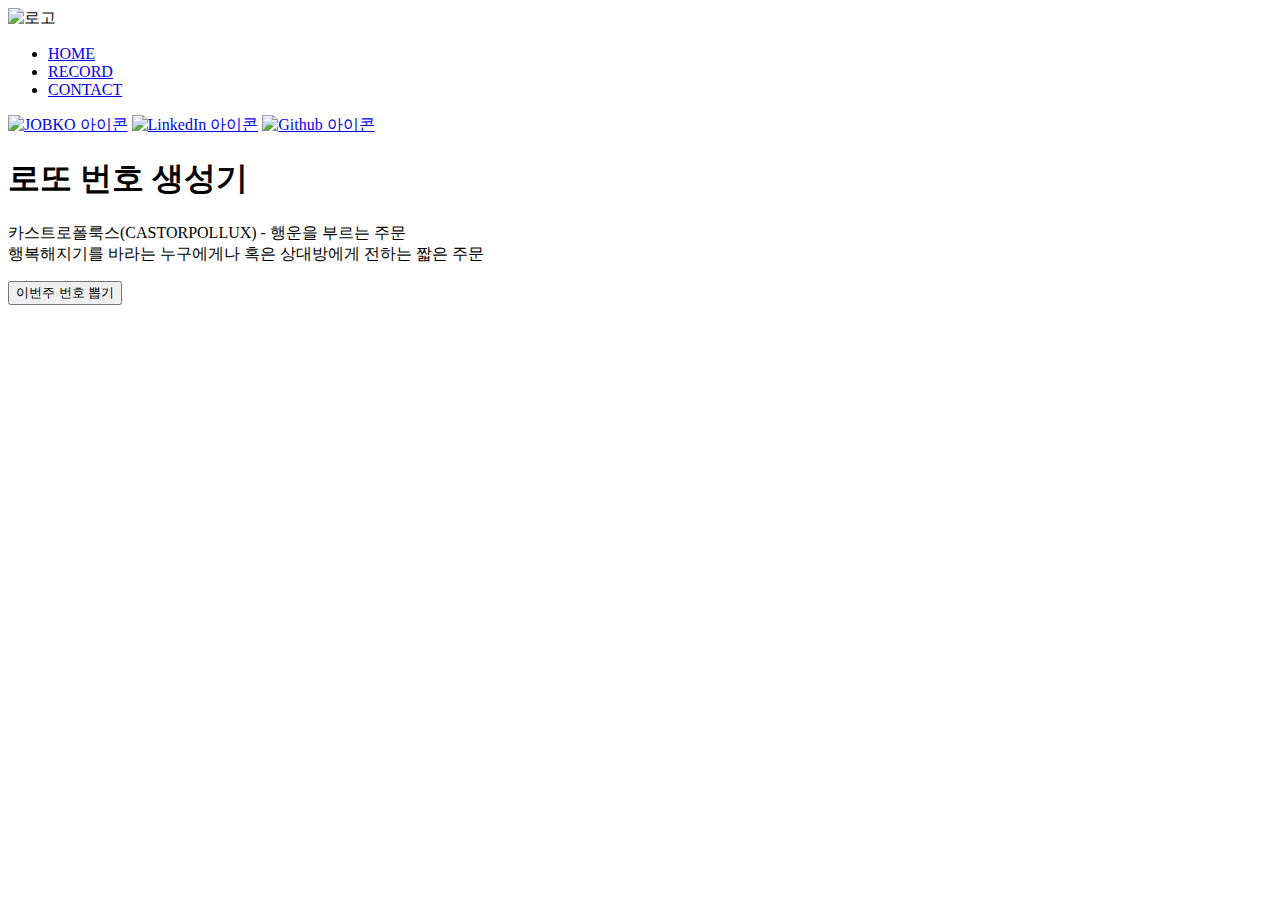
==== index.html @ ee436268 "fixed error" ====
<!DOCTYPE html>
<html lang="ko">
<head>
    <meta charset="UTF-8">
    <meta name="viewport" content="width=device-width, initial-scale=1.0">
    <title>LLT 로또번호 결과</title>
    <link rel="icon" type="image/x-icon" href="src/image/fav.ico">
    <link rel="stylesheet" href="src/style.css">
</head>
<body>
    <!-- 네비게이션 바 -->
    <nav class="navbar">
        <div class="logo">
            <img src="src/image/llt.png" alt="로고">
        </div>
        <ul class="nav-links">
            <li><a href="/">HOME</a></li>
            <li><a href="#">RECORD</a></li>
            <li><a href="#">CONTACT</a></li>
        </ul>
        
        <div class="icons">
            <a href="#"><img src="src/image/jobko.jpeg" alt="JOBKO 아이콘"></a>
            <a href="#"><img src="src/image/linkedin.png" alt="LinkedIn 아이콘"></a>
            <a href="#"><img src="src/image/git.png" alt="Github 아이콘"></a>
        </div>
    </nav>

    <!-- 메인 콘텐츠 -->
    <section class="main-content">
        <h1>로또 번호 생성기</h1>
        <p>카스트로폴룩스(CASTORPOLLUX) - 행운을 부르는 주문<br>행복해지기를 바라는 누구에게나 혹은 상대방에게 전하는 짧은 주문</p>
        <button class="lotto-btn" onclick="generateLotto()">이번주 번호 뽑기</button> <!-- 클릭 시 generateLotto 함수 호출 -->

        <!-- 결과 출력 영역 -->
        <div id="result-container" style="display:none;">
            <h2>이번주 번호</h2>
            <p id="game-info"></p>
            <div id="lotto-results">
                <div class="game-row" id="game1"></div>
                <div class="game-row" id="game2"></div>
                <div class="game-row" id="game3"></div>
                <div class="game-row" id="game4"></div>
                <div class="game-row" id="game5"></div>
            </div>
        </div>
    </section>

    <div id="loading" class="loading-overlay" style="display: none;">
        <img src="src/image/loading.gif" alt="Loading" class="loading-gif">
    </div>

    <script src="src/script.js"></script> <!-- script.js 파일을 제대로 로드 -->
</body>
</html>
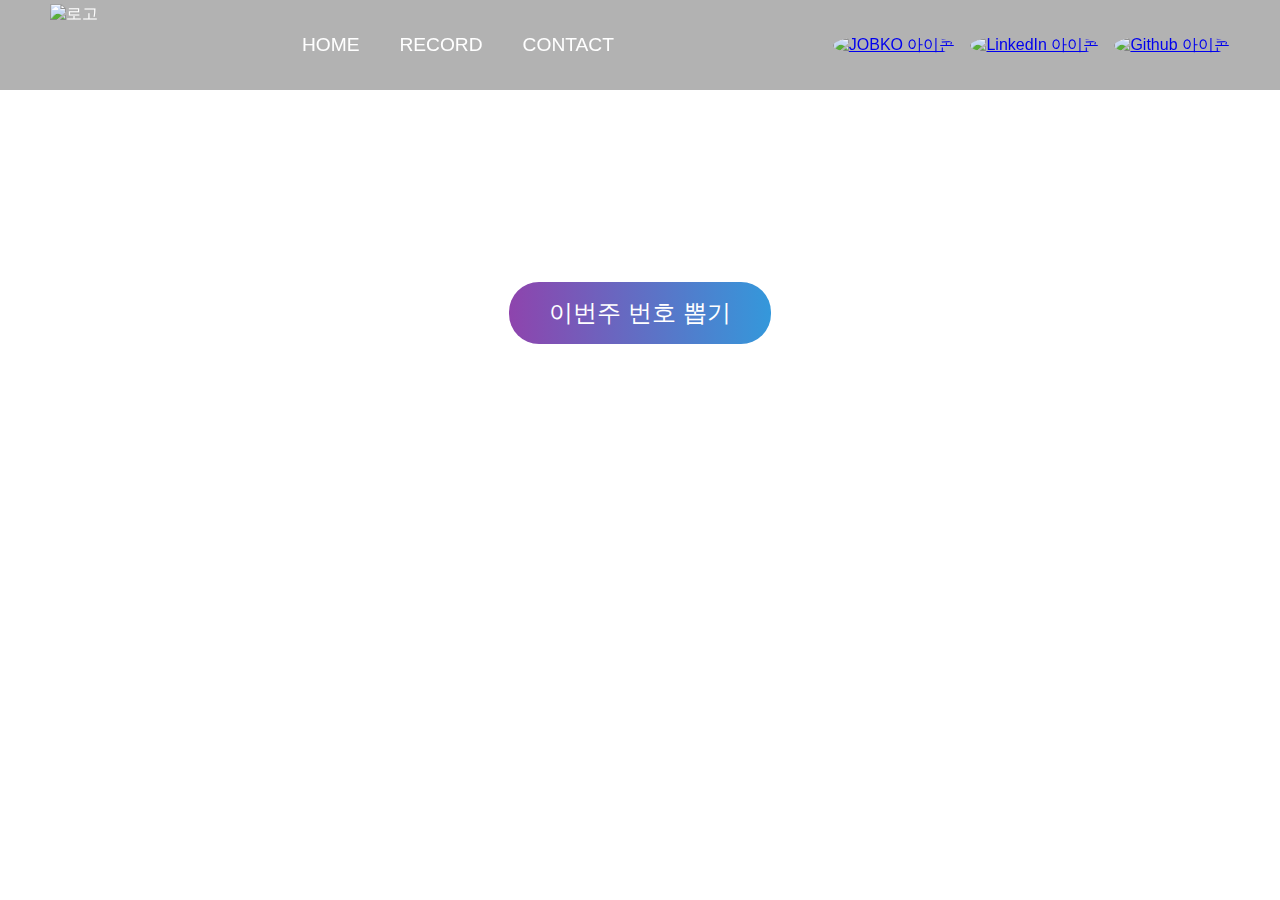
==== commit 2ef04d45: "replace h2 and p tag" ====
--- a/index.html
+++ b/index.html
@@ -21,35 +21,36 @@
         
         <div class="icons">
             <a href="#"><img src="src/image/jobko.jpeg" alt="JOBKO 아이콘"></a>
-            <a href="#"><img src="src/image/linkedin.png" alt="LinkedIn 아이콘"></a>
-            <a href="#"><img src="src/image/git.png" alt="Github 아이콘"></a>
+            <a href="https://www.linkedin.com/in/%EC%9B%90%EB%B9%88-%EB%B0%95-286a6930a/"><img src="src/image/linkedin.png" alt="LinkedIn 아이콘"></a>
+            <a href="https://github.com/urbantour0809"><img src="src/image/git.png" alt="Github 아이콘"></a>
         </div>
     </nav>
 
     <!-- 메인 콘텐츠 -->
-    <section class="main-content">
+    <section id="main-content" class="main-content">
         <h1>로또 번호 생성기</h1>
         <p>카스트로폴룩스(CASTORPOLLUX) - 행운을 부르는 주문<br>행복해지기를 바라는 누구에게나 혹은 상대방에게 전하는 짧은 주문</p>
         <button class="lotto-btn" onclick="generateLotto()">이번주 번호 뽑기</button> <!-- 클릭 시 generateLotto 함수 호출 -->
+    </section>
 
-        <!-- 결과 출력 영역 -->
-        <div id="result-container" style="display:none;">
-            <h2>이번주 번호</h2>
-            <p id="game-info"></p>
-            <div id="lotto-results">
-                <div class="game-row" id="game1"></div>
-                <div class="game-row" id="game2"></div>
-                <div class="game-row" id="game3"></div>
-                <div class="game-row" id="game4"></div>
-                <div class="game-row" id="game5"></div>
-            </div>
+    <!-- 결과 출력 영역 -->
+    <section id="result-container" style="display:none;">
+        <h2>이번주 번호</h2> <!-- 이 태그도 가운데 정렬됨 -->
+        <p id="game-info"></p>
+        <div id="lotto-results">
+            <div class="game-row" id="game1"></div>
+            <div class="game-row" id="game2"></div>
+            <div class="game-row" id="game3"></div>
+            <div class="game-row" id="game4"></div>
+            <div class="game-row" id="game5"></div>
         </div>
     </section>
 
+    <!-- 로딩 화면 -->
     <div id="loading" class="loading-overlay" style="display: none;">
         <img src="src/image/loading.gif" alt="Loading" class="loading-gif">
     </div>
 
-    <script src="src/script.js"></script> <!-- script.js 파일을 제대로 로드 -->
+    <script src="script.js"></script> <!-- script.js 파일을 제대로 로드 -->
 </body>
 </html>
--- a/src/style.css
+++ b/src/style.css
@@ -0,0 +1,219 @@
+* {
+    margin: 0;
+    padding: 0;
+    box-sizing: border-box;
+}
+
+body {
+    font-family: 'Noto Sans KR', sans-serif;
+    color: white;
+    background: url('bg.gif') no-repeat center center fixed;
+    background-size: cover;
+}
+
+p {
+    font-family: 'Noto Sans KR', sans-serif;
+    font-size: 1.2em;
+    line-height: 1.5;
+    margin-bottom: 40px;
+}
+
+h1 {
+    .black-han-sans-regular {
+        font-family: "Black Han Sans", sans-serif;
+        font-weight: 400;
+        font-style: normal;
+      }
+      
+}
+
+h1 span {
+    background-color: #b784ff;
+    padding: 0 8px;
+    border-radius: 8px;
+}
+
+.navbar {
+    display: flex;
+    justify-content: space-between;
+    align-items: center;
+    padding: 20px 50px;
+    background-color: rgba(0, 0, 0, 0.3); /* 배경 투명도 */
+    position: fixed;
+    width: 100%;
+    top: 0;
+    height: 90px; /* 네비게이션 바 높이를 고정 */
+}
+
+.logo {
+    height: 80px; /* 로고 영역의 높이를 고정 */
+}
+
+.logo img {
+    height: 100px; /* 로고 자체 크기를 키움 (네비게이션 바에 영향을 주지 않음) */
+    margin-top: -10px; /* 로고가 네비게이션 바 안에서 중앙에 위치하도록 조정 */
+}
+
+.nav-links {
+    list-style: none;
+    display: flex;
+}
+
+.nav-links li {
+    margin: 0 20px;
+}
+
+.nav-links li a {
+    text-decoration: none;
+    color: white;
+    font-size: 1.2em;
+    transition: transform 0.3s ease, text-shadow 0.3s ease; /* 부드러운 전환 효과 */
+}
+
+/* 네비게이션 링크 호버 효과 */
+.nav-links li a:hover {
+    transform: scale(1.2); /* 1.2배 확대 */
+    text-shadow: 0 4px 10px rgba(255, 255, 255, 0.6); /* 텍스트에 쉐이드 효과 */
+}
+
+.icons {
+    display: flex;
+    justify-content: flex-end;
+    align-items: center;
+}
+
+.icons a {
+    margin-left: 15px; /* 아이콘 사이 간격 조정 */
+    transition: transform 0.3s ease, box-shadow 0.3s ease; /* 호버 시 부드러운 효과 */
+}
+
+.icons a img {
+    height: 40px; /* 각 아이콘 크기 조정 */
+    width: auto;
+    border-radius: 50%; /* 원형을 유지 */
+    transition: transform 0.3s ease, box-shadow 0.3s ease; /* 아이콘 호버 시 부드러운 효과 */
+}
+
+/* 아이콘 호버 시 효과 */
+.icons a:hover img {
+    transform: scale(1.2); /* 1.2배 확대 */
+    box-shadow: 0 4px 15px rgba(255, 255, 255, 0.6); /* 하얀색 쉐이드 효과 */
+    border-radius: 50%; /* 호버 시에도 원형 유지 */
+}
+
+.main-content-index {
+    text-align: center;
+    margin-top: 30vh; /* 화면 높이의 30% 정도로 설정하여 중앙에 가까이 배치 */
+}
+
+.main-content-index h1 {
+    font-size: 3em;
+    margin-bottom: 20px;
+}
+
+.main-content-index p {
+    font-size: 1.2em;
+    line-height: 1.5;
+    margin-bottom: 40px;
+}
+
+.main-content h1 {
+    font-size: 3em;
+    margin-bottom: 20px;
+}
+
+.main-content p {
+    font-size: 1.2em;
+    line-height: 1.5;
+    margin-bottom: 40px;
+}
+
+.lotto-btn {
+    font-size: 1.5em;
+    padding: 15px 40px;
+    border: none;
+    background: linear-gradient(to right, #8e44ad, #3498db);
+    color: white;
+    border-radius: 30px;
+    cursor: pointer;
+    transition: background 0.3s ease, transform 0.3s ease, box-shadow 0.3s ease; /* 부드러운 전환 효과 */
+}
+
+/* 뽑기 버튼 호버 시 효과 */
+.lotto-btn:hover {
+    background: linear-gradient(to right, #cb89e7, #83bce2);
+    transform: scale(1.2); /* 1.2배 확대 */
+    box-shadow: 0 4px 15px rgba(255, 255, 255, 0.6); /* 하얀색 쉐이드 효과 */
+}
+
+.main-content {
+    text-align: center;
+    margin-top: 100px;
+}
+
+#game-info {
+    font-size: 1.5em;
+    margin-bottom: 30px;
+}
+
+.lotto-results {
+    display: flex;
+    flex-direction: column;
+    align-items: center;
+}
+
+.game-row {
+    margin: 10px 0;
+}
+
+.game-numbers {
+    display: flex;
+    justify-content: center;
+}
+
+.lotto-ball {
+    width: 90px;
+    height: 90px;
+    margin: 0 1px;
+}
+
+.loading-overlay {
+    position: fixed;
+    top: 0;
+    left: 0;
+    width: 100%;
+    height: 100%;
+    background-color: rgba(0, 0, 0, 0.5); /* 반투명 배경 */
+    display: flex;
+    justify-content: center;
+    align-items: center;
+    z-index: 9999; /* 다른 요소보다 위에 표시 */
+    display: none; /* 기본적으로 숨김 */
+}
+
+.loading-gif {
+    width: 600px; /* GIF 크기를 300px로 조정 (기존 150px에서 확대) */
+    height: auto; /* 비율을 유지하며 높이 자동 조정 */
+}
+
+/* 결과 컨테이너를 화면 중앙에 위치시키기 */
+#result-container {
+    display: flex;
+    flex-direction: column;
+    align-items: center;
+    justify-content: center;
+    min-height: 100vh; /* 화면 전체 높이만큼 채우기 */
+    text-align: center; /* 텍스트를 가운데 정렬 */
+}
+
+#lotto-results {
+    display: flex;
+    flex-direction: column;
+    align-items: center;
+}
+
+.game-row {
+    display: flex;
+    justify-content: center;
+    margin-bottom: 10px; /* 게임 줄 간격 추가 */
+}
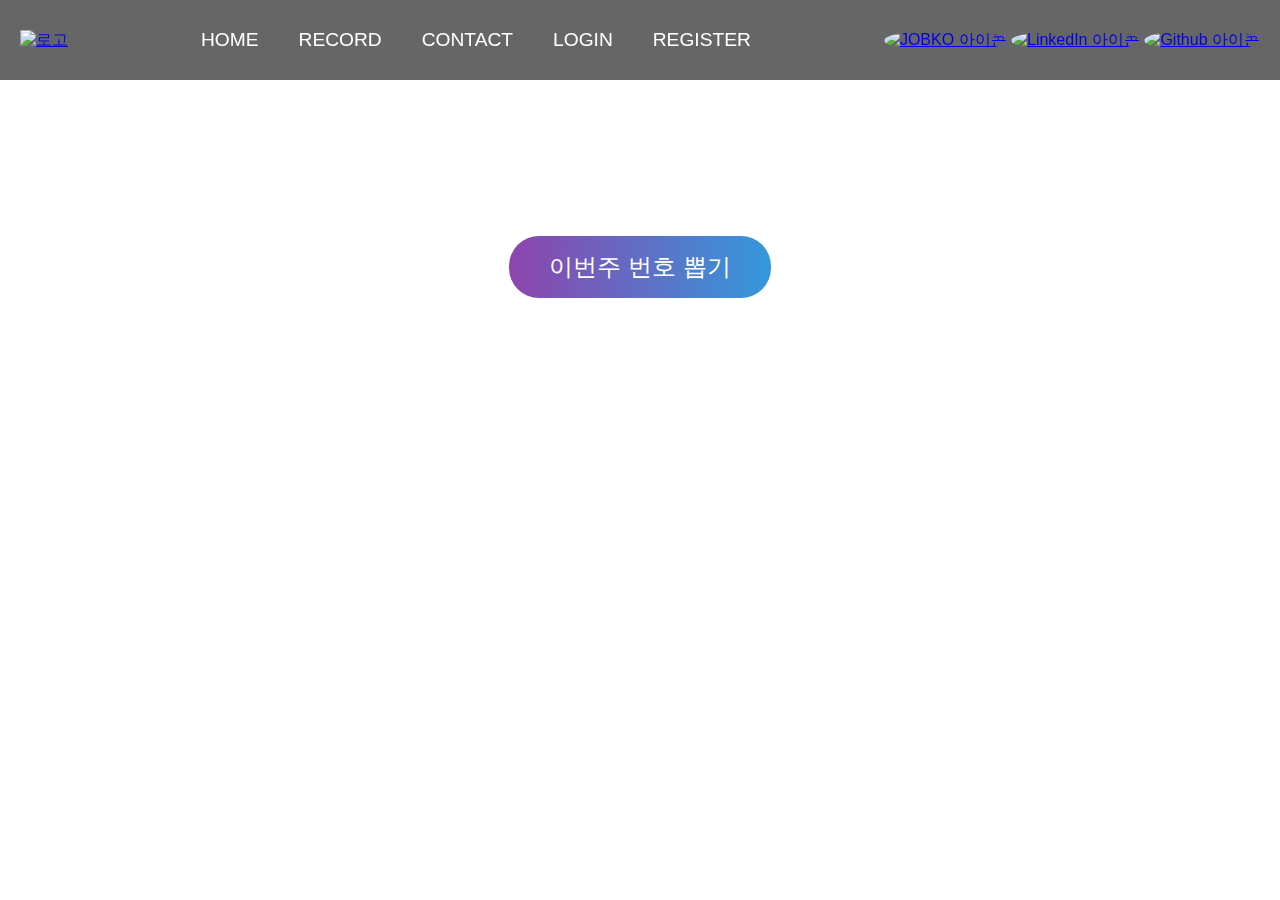
==== commit ca47d296: "added login and register" ====
--- a/index.html
+++ b/index.html
@@ -11,12 +11,14 @@
     <!-- 네비게이션 바 -->
     <nav class="navbar">
         <div class="logo">
-            <img src="src/image/llt.png" alt="로고">
+            <a href="index.html"><img src="src/image/llt.png" alt="로고"></a>
         </div>
         <ul class="nav-links">
             <li><a href="/">HOME</a></li>
             <li><a href="#">RECORD</a></li>
             <li><a href="#">CONTACT</a></li>
+            <li><a href="login.html">LOGIN</a></li>
+            <li><a href="register.html">REGISTER</a></li>
         </ul>
         
         <div class="icons">
@@ -30,12 +32,12 @@
     <section id="main-content" class="main-content">
         <h1>로또 번호 생성기</h1>
         <p>카스트로폴룩스(CASTORPOLLUX) - 행운을 부르는 주문<br>행복해지기를 바라는 누구에게나 혹은 상대방에게 전하는 짧은 주문</p>
-        <button class="lotto-btn" onclick="generateLotto()">이번주 번호 뽑기</button> <!-- 클릭 시 generateLotto 함수 호출 -->
+        <button class="lotto-btn" onclick="generateLotto()">이번주 번호 뽑기</button>
     </section>
 
     <!-- 결과 출력 영역 -->
     <section id="result-container" style="display:none;">
-        <h2>이번주 번호</h2> <!-- 이 태그도 가운데 정렬됨 -->
+        <h2>이번주 번호</h2>
         <p id="game-info"></p>
         <div id="lotto-results">
             <div class="game-row" id="game1"></div>
@@ -51,6 +53,6 @@
         <img src="src/image/loading.gif" alt="Loading" class="loading-gif">
     </div>
 
-    <script src="script.js"></script> <!-- script.js 파일을 제대로 로드 -->
+    <script src="script.js"></script>
 </body>
 </html>
--- a/src/style.css
+++ b/src/style.css
@@ -11,47 +11,21 @@
     background-size: cover;
 }
 
-p {
-    font-family: 'Noto Sans KR', sans-serif;
-    font-size: 1.2em;
-    line-height: 1.5;
-    margin-bottom: 40px;
-}
-
-h1 {
-    .black-han-sans-regular {
-        font-family: "Black Han Sans", sans-serif;
-        font-weight: 400;
-        font-style: normal;
-      }
-      
-}
-
-h1 span {
-    background-color: #b784ff;
-    padding: 0 8px;
-    border-radius: 8px;
-}
-
 .navbar {
     display: flex;
     justify-content: space-between;
     align-items: center;
-    padding: 20px 50px;
-    background-color: rgba(0, 0, 0, 0.3); /* 배경 투명도 */
+    padding: 10px 20px;
+    background-color: rgba(0, 0, 0, 0.6); /* 배경 투명도 */
     position: fixed;
     width: 100%;
     top: 0;
-    height: 90px; /* 네비게이션 바 높이를 고정 */
-}
-
-.logo {
-    height: 80px; /* 로고 영역의 높이를 고정 */
+    height: 80px;
+    z-index: 10;
 }
 
 .logo img {
-    height: 100px; /* 로고 자체 크기를 키움 (네비게이션 바에 영향을 주지 않음) */
-    margin-top: -10px; /* 로고가 네비게이션 바 안에서 중앙에 위치하도록 조정 */
+    height: 60px;
 }
 
 .nav-links {
@@ -67,65 +41,30 @@
     text-decoration: none;
     color: white;
     font-size: 1.2em;
-    transition: transform 0.3s ease, text-shadow 0.3s ease; /* 부드러운 전환 효과 */
+    transition: transform 0.3s ease, text-shadow 0.3s ease;
 }
 
-/* 네비게이션 링크 호버 효과 */
 .nav-links li a:hover {
-    transform: scale(1.2); /* 1.2배 확대 */
-    text-shadow: 0 4px 10px rgba(255, 255, 255, 0.6); /* 텍스트에 쉐이드 효과 */
-}
-
-.icons {
-    display: flex;
-    justify-content: flex-end;
-    align-items: center;
-}
-
-.icons a {
-    margin-left: 15px; /* 아이콘 사이 간격 조정 */
-    transition: transform 0.3s ease, box-shadow 0.3s ease; /* 호버 시 부드러운 효과 */
+    transform: scale(1.2);
+    text-shadow: 0 4px 10px rgba(255, 255, 255, 0.6);
 }
 
 .icons a img {
-    height: 40px; /* 각 아이콘 크기 조정 */
+    height: 40px;
     width: auto;
-    border-radius: 50%; /* 원형을 유지 */
-    transition: transform 0.3s ease, box-shadow 0.3s ease; /* 아이콘 호버 시 부드러운 효과 */
+    border-radius: 50%;
+    transition: transform 0.3s ease, box-shadow 0.3s ease;
 }
 
-/* 아이콘 호버 시 효과 */
 .icons a:hover img {
-    transform: scale(1.2); /* 1.2배 확대 */
-    box-shadow: 0 4px 15px rgba(255, 255, 255, 0.6); /* 하얀색 쉐이드 효과 */
-    border-radius: 50%; /* 호버 시에도 원형 유지 */
+    transform: scale(1.2);
+    box-shadow: 0 4px 15px rgba(255, 255, 255, 0.6);
+    border-radius: 50%;
 }
 
-.main-content-index {
+.main-content {
     text-align: center;
-    margin-top: 30vh; /* 화면 높이의 30% 정도로 설정하여 중앙에 가까이 배치 */
-}
-
-.main-content-index h1 {
-    font-size: 3em;
-    margin-bottom: 20px;
-}
-
-.main-content-index p {
-    font-size: 1.2em;
-    line-height: 1.5;
-    margin-bottom: 40px;
-}
-
-.main-content h1 {
-    font-size: 3em;
-    margin-bottom: 20px;
-}
-
-.main-content p {
-    font-size: 1.2em;
-    line-height: 1.5;
-    margin-bottom: 40px;
+    margin-top: 150px;
 }
 
 .lotto-btn {
@@ -136,45 +75,13 @@
     color: white;
     border-radius: 30px;
     cursor: pointer;
-    transition: background 0.3s ease, transform 0.3s ease, box-shadow 0.3s ease; /* 부드러운 전환 효과 */
+    transition: background 0.3s ease, transform 0.3s ease, box-shadow 0.3s ease;
 }
 
-/* 뽑기 버튼 호버 시 효과 */
 .lotto-btn:hover {
     background: linear-gradient(to right, #cb89e7, #83bce2);
-    transform: scale(1.2); /* 1.2배 확대 */
-    box-shadow: 0 4px 15px rgba(255, 255, 255, 0.6); /* 하얀색 쉐이드 효과 */
-}
-
-.main-content {
-    text-align: center;
-    margin-top: 100px;
-}
-
-#game-info {
-    font-size: 1.5em;
-    margin-bottom: 30px;
-}
-
-.lotto-results {
-    display: flex;
-    flex-direction: column;
-    align-items: center;
-}
-
-.game-row {
-    margin: 10px 0;
-}
-
-.game-numbers {
-    display: flex;
-    justify-content: center;
-}
-
-.lotto-ball {
-    width: 90px;
-    height: 90px;
-    margin: 0 1px;
+    transform: scale(1.2);
+    box-shadow: 0 4px 15px rgba(255, 255, 255, 0.6);
 }
 
 .loading-overlay {
@@ -183,37 +90,81 @@
     left: 0;
     width: 100%;
     height: 100%;
-    background-color: rgba(0, 0, 0, 0.5); /* 반투명 배경 */
+    background-color: rgba(0, 0, 0, 0.5);
     display: flex;
     justify-content: center;
     align-items: center;
-    z-index: 9999; /* 다른 요소보다 위에 표시 */
-    display: none; /* 기본적으로 숨김 */
+    z-index: 9999;
 }
 
 .loading-gif {
-    width: 600px; /* GIF 크기를 300px로 조정 (기존 150px에서 확대) */
-    height: auto; /* 비율을 유지하며 높이 자동 조정 */
+    width: 200px;
+    height: auto;
 }
 
-/* 결과 컨테이너를 화면 중앙에 위치시키기 */
 #result-container {
-    display: flex;
-    flex-direction: column;
-    align-items: center;
-    justify-content: center;
-    min-height: 100vh; /* 화면 전체 높이만큼 채우기 */
-    text-align: center; /* 텍스트를 가운데 정렬 */
+    text-align: center;
+    margin-top: 50px;
 }
 
-#lotto-results {
-    display: flex;
-    flex-direction: column;
-    align-items: center;
+.auth-content {
+    max-width: 400px;
+    margin: auto;
+    padding: 20px;
+    text-align: center;
+    background-color: rgba(255, 255, 255, 0.1);
+    border-radius: 10px;
+    box-shadow: 0 4px 10px rgba(0, 0, 0, 0.2);
+    margin-top: 100px;
 }
 
-.game-row {
-    display: flex;
-    justify-content: center;
-    margin-bottom: 10px; /* 게임 줄 간격 추가 */
+.auth-content h2 {
+    font-size: 2em;
+    margin-bottom: 20px;
 }
+
+.auth-btn {
+    width: 100%;
+    padding: 10px;
+    font-size: 1.2em;
+    color: #fff;
+    background: linear-gradient(45deg, #3498db, #8e44ad);
+    border: none;
+    border-radius: 5px;
+    cursor: pointer;
+    margin-top: 10px;
+}
+
+.auth-btn:hover {
+    background: linear-gradient(45deg, #2980b9, #6d3494);
+}
+
+/* 모바일 장치에서만 적용되는 미디어 쿼리 */
+@media only screen and (max-width: 480px) {
+    .navbar {
+        padding: 10px 15px;
+        height: 70px;
+    }
+
+    .logo img {
+        height: 60px;
+    }
+
+    .nav-links li a {
+        font-size: 0.8em;
+    }
+
+    .lotto-btn {
+        font-size: 1em;
+        padding: 10px 25px;
+    }
+
+    .lotto-ball {
+        width: 40px;
+        height: 40px;
+    }
+
+    #result-container {
+        margin-top: 70px;
+    }
+}
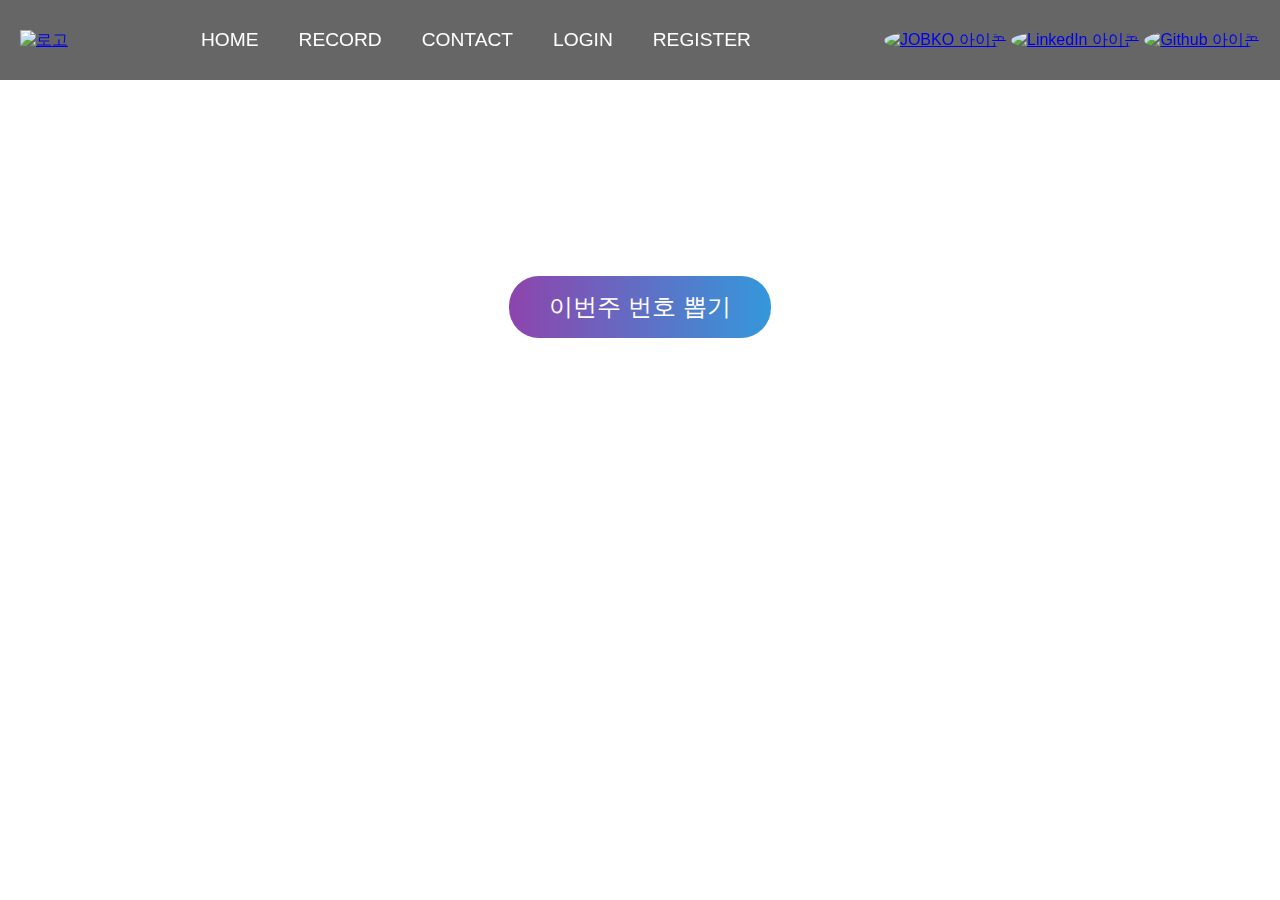
==== commit 7cd72c59: "changed styles" ====
--- a/index.html
+++ b/index.html
@@ -8,19 +8,17 @@
     <link rel="stylesheet" href="src/style.css">
 </head>
 <body>
-    <!-- 네비게이션 바 -->
     <nav class="navbar">
         <div class="logo">
             <a href="index.html"><img src="src/image/llt.png" alt="로고"></a>
         </div>
         <ul class="nav-links">
-            <li><a href="/">HOME</a></li>
+            <li><a href="index.html">HOME</a></li>
             <li><a href="#">RECORD</a></li>
             <li><a href="#">CONTACT</a></li>
             <li><a href="login.html">LOGIN</a></li>
             <li><a href="register.html">REGISTER</a></li>
         </ul>
-        
         <div class="icons">
             <a href="#"><img src="src/image/jobko.jpeg" alt="JOBKO 아이콘"></a>
             <a href="https://www.linkedin.com/in/%EC%9B%90%EB%B9%88-%EB%B0%95-286a6930a/"><img src="src/image/linkedin.png" alt="LinkedIn 아이콘"></a>
@@ -28,14 +26,12 @@
         </div>
     </nav>
 
-    <!-- 메인 콘텐츠 -->
     <section id="main-content" class="main-content">
         <h1>로또 번호 생성기</h1>
         <p>카스트로폴룩스(CASTORPOLLUX) - 행운을 부르는 주문<br>행복해지기를 바라는 누구에게나 혹은 상대방에게 전하는 짧은 주문</p>
         <button class="lotto-btn" onclick="generateLotto()">이번주 번호 뽑기</button>
     </section>
 
-    <!-- 결과 출력 영역 -->
     <section id="result-container" style="display:none;">
         <h2>이번주 번호</h2>
         <p id="game-info"></p>
@@ -48,7 +44,6 @@
         </div>
     </section>
 
-    <!-- 로딩 화면 -->
     <div id="loading" class="loading-overlay" style="display: none;">
         <img src="src/image/loading.gif" alt="Loading" class="loading-gif">
     </div>
--- a/src/style.css
+++ b/src/style.css
@@ -1,3 +1,4 @@
+/* Reset and General Styling */
 * {
     margin: 0;
     padding: 0;
@@ -11,12 +12,13 @@
     background-size: cover;
 }
 
+/* Navbar Styling */
 .navbar {
     display: flex;
     justify-content: space-between;
     align-items: center;
     padding: 10px 20px;
-    background-color: rgba(0, 0, 0, 0.6); /* 배경 투명도 */
+    background-color: rgba(0, 0, 0, 0.6);
     position: fixed;
     width: 100%;
     top: 0;
@@ -62,9 +64,20 @@
     border-radius: 50%;
 }
 
+/* Main Content */
 .main-content {
     text-align: center;
     margin-top: 150px;
+}
+
+.main-content h1 {
+    font-size: 2em;
+    margin-bottom: 10px;
+}
+
+.main-content p {
+    font-size: 1.2em;
+    margin-bottom: 20px;
 }
 
 .lotto-btn {
@@ -82,6 +95,18 @@
     background: linear-gradient(to right, #cb89e7, #83bce2);
     transform: scale(1.2);
     box-shadow: 0 4px 15px rgba(255, 255, 255, 0.6);
+}
+
+/* Lotto Ball and Result Container */
+#result-container {
+    text-align: center;
+    margin-top: 50px;
+}
+
+.lotto-ball {
+    width: 70px;
+    height: 70px;
+    margin: 2px;
 }
 
 .loading-overlay {
@@ -102,11 +127,7 @@
     height: auto;
 }
 
-#result-container {
-    text-align: center;
-    margin-top: 50px;
-}
-
+/* Authentication Form Styling */
 .auth-content {
     max-width: 400px;
     margin: auto;
@@ -139,7 +160,7 @@
     background: linear-gradient(45deg, #2980b9, #6d3494);
 }
 
-/* 모바일 장치에서만 적용되는 미디어 쿼리 */
+/* Mobile Styling */
 @media only screen and (max-width: 480px) {
     .navbar {
         padding: 10px 15px;
@@ -147,7 +168,7 @@
     }
 
     .logo img {
-        height: 60px;
+        height: 50px;
     }
 
     .nav-links li a {
@@ -167,4 +188,26 @@
     #result-container {
         margin-top: 70px;
     }
-}
+
+    .main-content h1 {
+        font-size: 1.8em;
+    }
+
+    .main-content p {
+        font-size: 1em;
+    }
+
+    .auth-content {
+        width: 90%;
+        padding: 15px;
+    }
+
+    .auth-content h2 {
+        font-size: 1.6em;
+    }
+
+    .auth-btn {
+        font-size: 1em;
+        padding: 8px;
+    }
+}
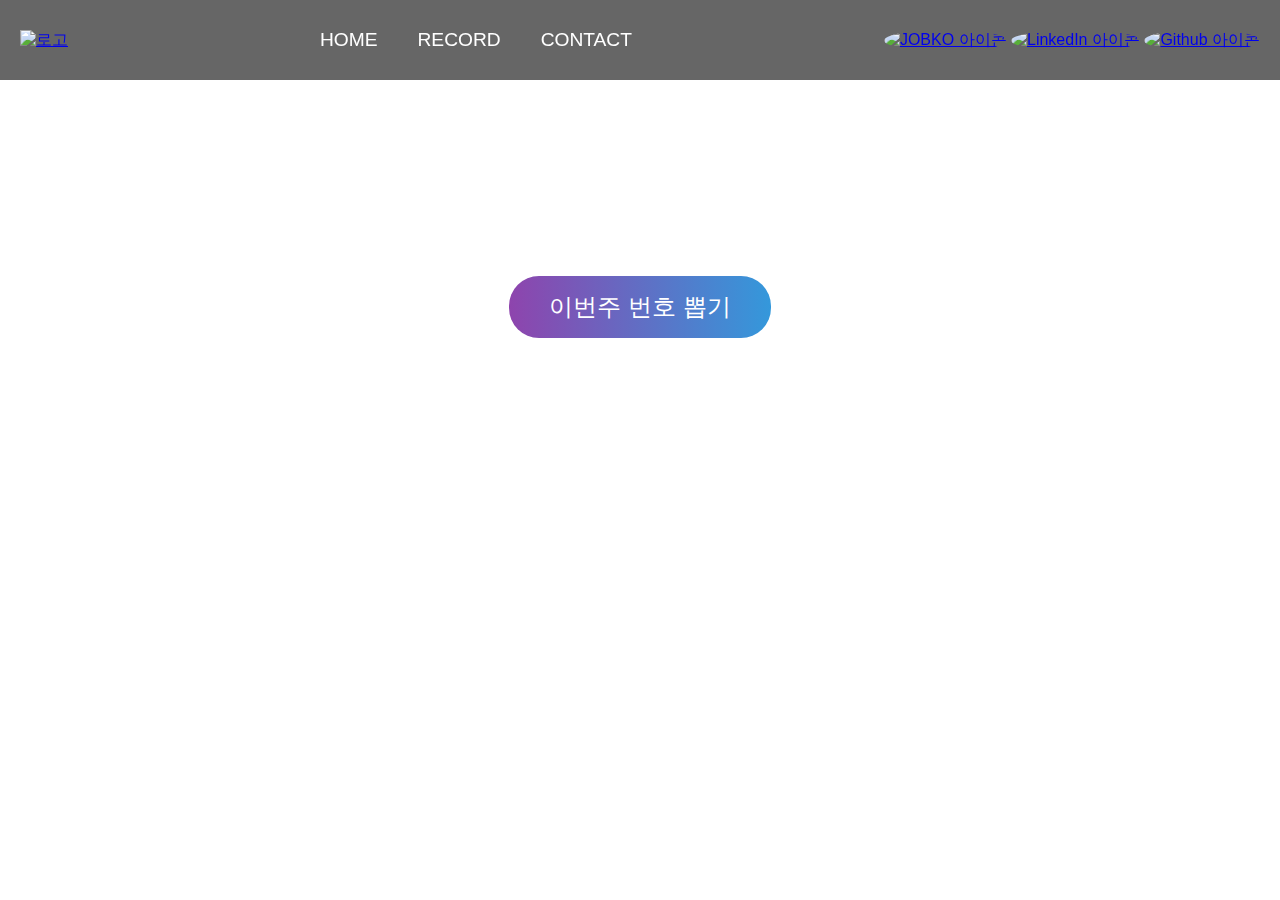
==== commit ac521f4c: "removed login and register" ====
--- a/index.html
+++ b/index.html
@@ -16,8 +16,6 @@
             <li><a href="index.html">HOME</a></li>
             <li><a href="#">RECORD</a></li>
             <li><a href="#">CONTACT</a></li>
-            <li><a href="login.html">LOGIN</a></li>
-            <li><a href="register.html">REGISTER</a></li>
         </ul>
         <div class="icons">
             <a href="#"><img src="src/image/jobko.jpeg" alt="JOBKO 아이콘"></a>
--- a/src/style.css
+++ b/src/style.css
@@ -127,11 +127,15 @@
     height: auto;
 }
 
-/* Authentication Form Styling */
+/* 로그인 및 회원가입 페이지 스타일 조정 */
 .auth-content {
+    display: flex;
+    flex-direction: column;
+    align-items: center; /* 모든 요소 가운데 정렬 */
+    justify-content: center;
     max-width: 400px;
-    margin: auto;
     padding: 20px;
+    margin: 0 auto; /* 수평 가운데 정렬 */
     text-align: center;
     background-color: rgba(255, 255, 255, 0.1);
     border-radius: 10px;
@@ -139,15 +143,37 @@
     margin-top: 100px;
 }
 
-.auth-content h2 {
-    font-size: 2em;
-    margin-bottom: 20px;
+.auth-content form {
+    width: 100%; /* 폼 너비를 컨테이너에 맞춤 */
+    display: flex;
+    flex-direction: column;
+    align-items: center; /* 입력 필드들이 가운데로 오도록 설정 */
+    gap: 15px;
+}
+
+.auth-content label {
+    font-size: 1.1em;
+    margin-bottom: 5px;
+    color: white;
+    align-self: flex-start; /* 레이블은 입력 필드와 같이 가운데에 맞게 설정 */
+}
+
+.auth-content input,
+.auth-content select {
+    width: 100%;
+    max-width: 300px;
+    padding: 8px;
+    font-size: 1em;
+    border-radius: 5px;
+    border: none;
+    box-sizing: border-box;
 }
 
 .auth-btn {
     width: 100%;
+    max-width: 300px;
     padding: 10px;
-    font-size: 1.2em;
+    font-size: 1.1em;
     color: #fff;
     background: linear-gradient(45deg, #3498db, #8e44ad);
     border: none;
@@ -156,8 +182,23 @@
     margin-top: 10px;
 }
 
-.auth-btn:hover {
-    background: linear-gradient(45deg, #2980b9, #6d3494);
+.auth-links {
+    text-align: center;
+    margin-top: 10px;
+}
+
+.auth-links p {
+    margin: 5px 0;
+}
+
+.auth-links a {
+    color: #b784ff;
+    text-decoration: none;
+}
+
+.auth-links a:hover {
+    color: #e0c3fc;
+    text-decoration: underline;
 }
 
 /* Mobile Styling */
